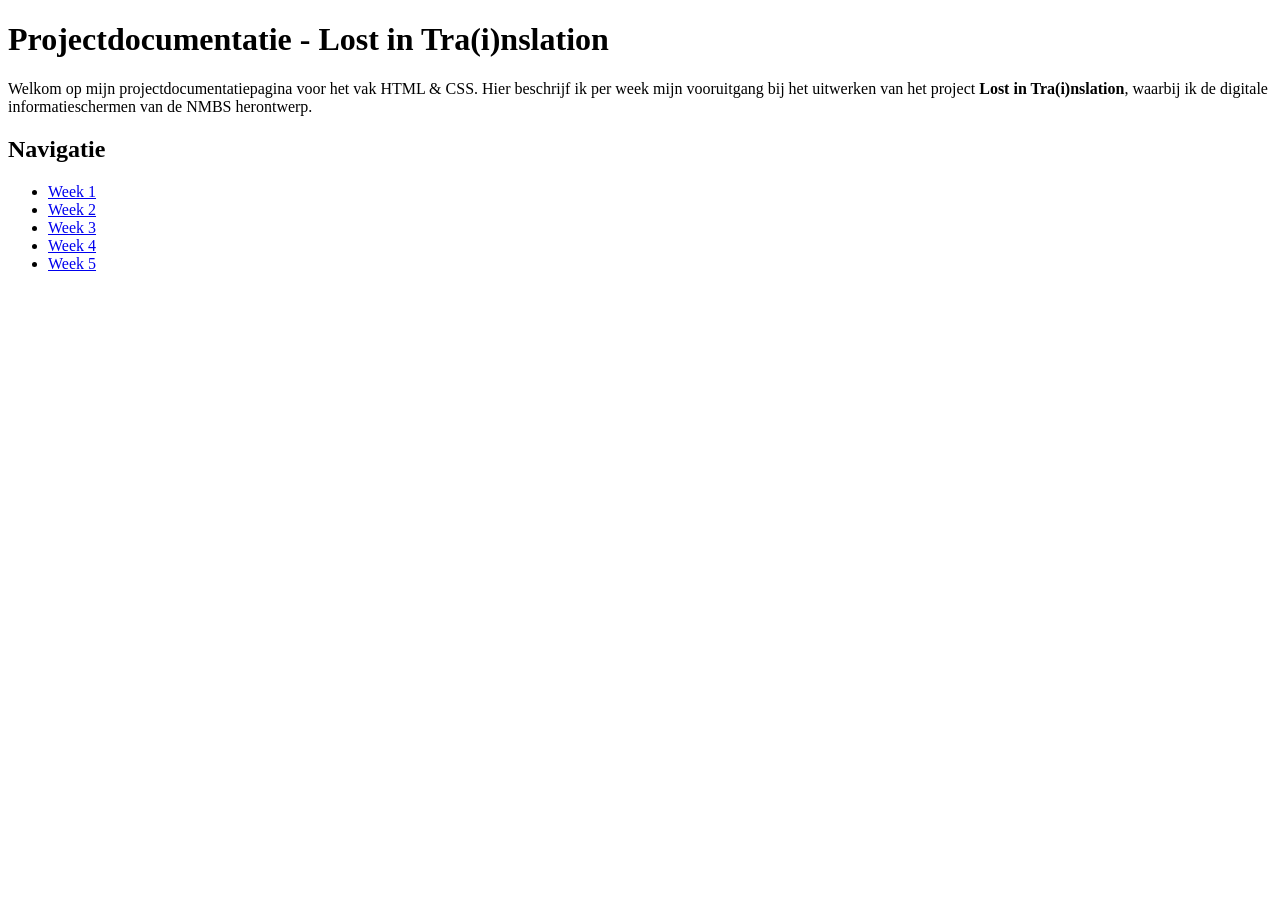
==== index.html @ 97790cec "Add files via upload" ====
<!DOCTYPE html>
<html lang="nl">
<head>
  <meta charset="UTF-8">
  <title>Projectdocumentatie - Lost in Tra(i)nslation</title>
</head>
<body>
  <div class="container">
    <h1>Projectdocumentatie - Lost in Tra(i)nslation</h1>

    <p>Welkom op mijn projectdocumentatiepagina voor het vak HTML & CSS. 
    Hier beschrijf ik per week mijn vooruitgang bij het uitwerken van het project <strong>Lost in Tra(i)nslation</strong>, 
    waarbij ik de digitale informatieschermen van de NMBS herontwerp.</p>

    <h2>Navigatie</h2>
    <nav>
      <ul>
        <li><a href="week1.html">Week 1</a></li>
        <li><a href="week2.html">Week 2</a></li>
        <li><a href="week3.html">Week 3</a></li>
        <li><a href="week4.html">Week 4</a></li>
        <li><a href="week5.html">Week 5</a></li>
      </ul>
    </nav>
  </div>
</body>
</html>
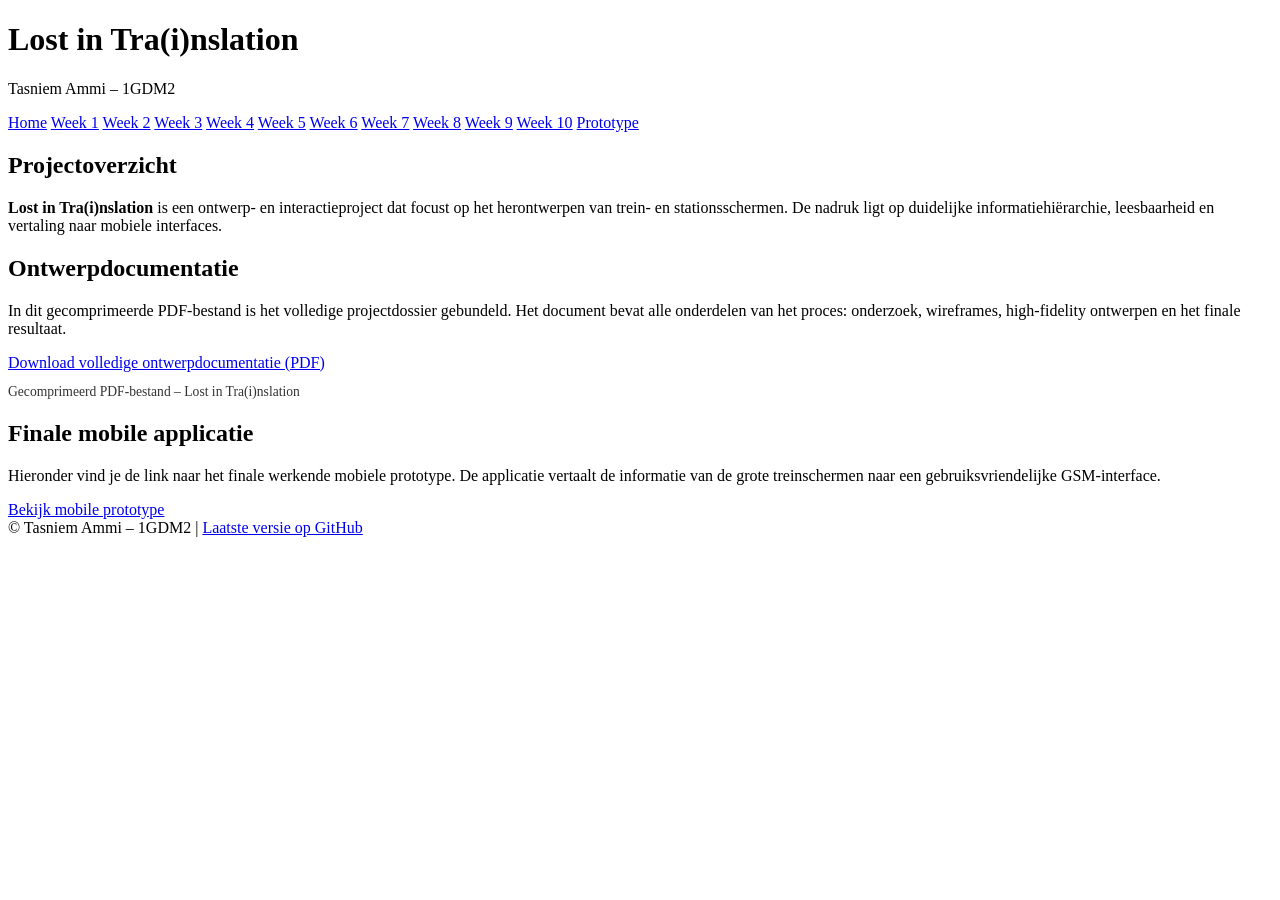
==== commit 25a00d3e: "Add files via upload" ====
--- a/index.html
+++ b/index.html
@@ -1,27 +1,93 @@
 <!DOCTYPE html>
 <html lang="nl">
 <head>
-  <meta charset="UTF-8">
-  <title>Projectdocumentatie - Lost in Tra(i)nslation</title>
+    <meta charset="UTF-8">
+    <title>Lost in Tra(i)nslation – Ontwerpdocumentatie</title>
+    <link rel="stylesheet" href="css/style.css">
+
+    <!-- Google Font -->
+    <link href="https://fonts.googleapis.com/css2?family=Inter:wght@400;600&display=swap" rel="stylesheet">
 </head>
 <body>
-  <div class="container">
-    <h1>Projectdocumentatie - Lost in Tra(i)nslation</h1>
 
-    <p>Welkom op mijn projectdocumentatiepagina voor het vak HTML & CSS. 
-    Hier beschrijf ik per week mijn vooruitgang bij het uitwerken van het project <strong>Lost in Tra(i)nslation</strong>, 
-    waarbij ik de digitale informatieschermen van de NMBS herontwerp.</p>
+<!-- HEADER -->
+<header>
+    <h1>Lost in Tra(i)nslation</h1>
+    <p class="student-info">Tasniem Ammi – 1GDM2</p>
 
-    <h2>Navigatie</h2>
     <nav>
-      <ul>
-        <li><a href="week1.html">Week 1</a></li>
-        <li><a href="week2.html">Week 2</a></li>
-        <li><a href="week3.html">Week 3</a></li>
-        <li><a href="week4.html">Week 4</a></li>
-        <li><a href="week5.html">Week 5</a></li>
-      </ul>
+        <a href="index.html" class="active">Home</a>
+        <a href="week1.html">Week 1</a>
+        <a href="week2.html">Week 2</a>
+        <a href="week3.html">Week 3</a>
+        <a href="week4.html">Week 4</a>
+        <a href="week5.html">Week 5</a>
+        <a href="week6.html">Week 6</a>
+        <a href="week7.html">Week 7</a>
+        <a href="week8.html">Week 8</a>
+        <a href="week9.html">Week 9</a>
+        <a href="week10.html">Week 10</a>
+        <a href="prototype.html">Prototype</a>
     </nav>
-  </div>
-</body>
-</html>
+</header>
+
+<!-- MAIN -->
+<main>
+
+    <!-- INTRO / PROJECT -->
+    <section class="card">
+        <h2>Projectoverzicht</h2>
+        <p>
+            <strong>Lost in Tra(i)nslation</strong> is een ontwerp- en
+            interactieproject dat focust op het herontwerpen van
+            trein- en stationsschermen.
+            De nadruk ligt op duidelijke informatiehiërarchie,
+            leesbaarheid en vertaling naar mobiele interfaces.
+        </p>
+    </section>
+
+    <!-- PDF DOWNLOAD -->
+    <section class="card">
+        <h2>Ontwerpdocumentatie</h2>
+        <p>
+            In dit gecomprimeerde PDF-bestand is het volledige projectdossier
+            gebundeld. Het document bevat alle onderdelen van het proces:
+            onderzoek, wireframes, high-fidelity ontwerpen en het finale resultaat.
+        </p>
+
+        <a
+            href="docs/LostInTrainslation_Tasniem.pdf"
+            class="download-btn"
+            download
+        >
+            Download volledige ontwerpdocumentatie (PDF)
+        </a>
+
+        <p style="margin-top: 0.8rem; font-size: 0.85rem; opacity: 0.8;">
+            Gecomprimeerd PDF-bestand – Lost in Tra(i)nslation
+        </p>
+    </section>
+
+    <!-- MOBILE PROTOTYPE -->
+    <section class="card">
+        <h2>Finale mobile applicatie</h2>
+        <p>
+            Hieronder vind je de link naar het finale werkende
+            mobiele prototype. De applicatie vertaalt de informatie
+            van de grote treinschermen naar een gebruiksvriendelijke
+            GSM-interface.
+        </p>
+
+        <a href="prototype.html" class="download-btn">
+            Bekijk mobile prototype
+        </a>
+    </section>
+
+</main>
+
+<!-- FOOTER -->
+<footer>
+    © Tasniem Ammi – 1GDM2 |
+    <a href="https://github.com/jouwgebruikersnaam/jouwrepo" target="_blank">
+        Laatste versie op GitHub
+    </a>
